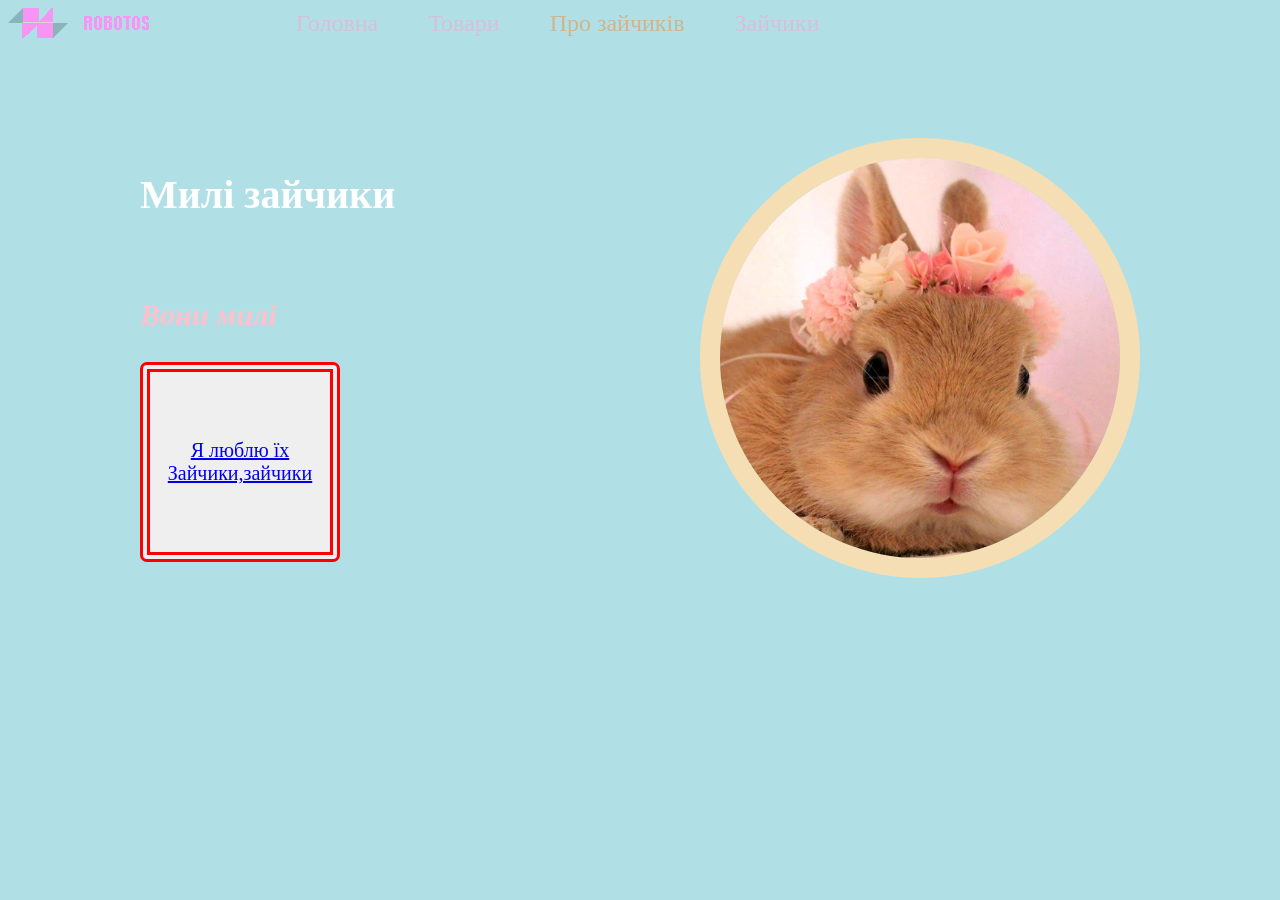
==== index.html @ 8a5a106d "Add files via upload" ====
<!DOCTYPE html>
<html>
<head>
	<meta charset="UTF-8">
	<link rel="stylesheet" type="text/css" href="style.css">
    <title>Зайчики</title>
	<link rel='icon' href='img/7.jpg'>
</head>
<body bgcolor="PowderBlue">
<!-- Меню -->
<div class='header'>
	<img src='img/logo.png' class='logo'>
	<ul class='menu'>
	<li> <a href='index.html' class='menu-btn'> Головна </a>
	<li> <a href='tovars.html' class='menu-btn'> Товари </a>
	<li> <a href='about.html' class='menu-btn active'> Про зайчиків </a>
	<li> <a href='history.html' class='menu-btn'> Зайчики </a>

</ul>
</div>
<!-- Кінець меню -->
<div class="main">
   <img src="img/1.webp" class="picture" width='400'>
   <h2 class="title">Милі зайчики <br><br>
</h2>
<p class="subtitle">Вони милі</p>
<button class="btn">
    <a href="tovars.html">Я люблю їх Зайчики,зайчики</a>
</button>
</div>
</body>
</html>
---- style.css ----
.menu {
	padding: 0;
	margin: 0;
	list-style: none;
	display: flex; /*ставить в рядок*/
}

.header {
	display: flex;
	align-items: center; /*центрує по висоті*/
}

.menu-btn {
	display: block;
	font-size: 24px;
	color: Thistle;
	padding-right: 25px;
	padding-left: 25px;
	text-decoration: none;
	font-family:Comic Sans MS;
}

.menu-btn:hover {
	color: Lime;
	transform: scale(1.1);
}

.logo {
	margin-right: 100px;
}

.active {
	color: Tan;
}

/* Головна сторінка */
.main {
  width: 1000px;
  margin-left: auto;
  margin-right: auto; /* центрування по горизонталі для блоку */	
  padding-top: 100px;	
}	

.picture {
  float: right; /* картинка справа */
border: 20px solid Wheat;
border-radius: 5px;
border-radius: 50%;
}

.title {	
  color: white;	
  font-family: Verdana;	
  font-size: 40px;
}	
.subtitle{
 color: Pink;
  font-size: 30px;
  font-family: Verdana;
  font-style: italic;
  font-weight: bold; 
}
.btn {
 width: 200px;
 height: 200px;
font-family: Verdana;
font-size: 20px;
border-radius: 7px;
border: 10px double red;
}
.tovars {
	text-align: center;
}
.list{
      list-style: none;
}
.robot {
    translate: all 0.5s;
}
.robot:hover {
     transform: rotate(2turn);
}

.hellooo {
	color:CadetBlue;
font-size: 40px;
font-family: Verdana;
font-style: italic;
font-weight: bold;
text-decoration: underline ;

}
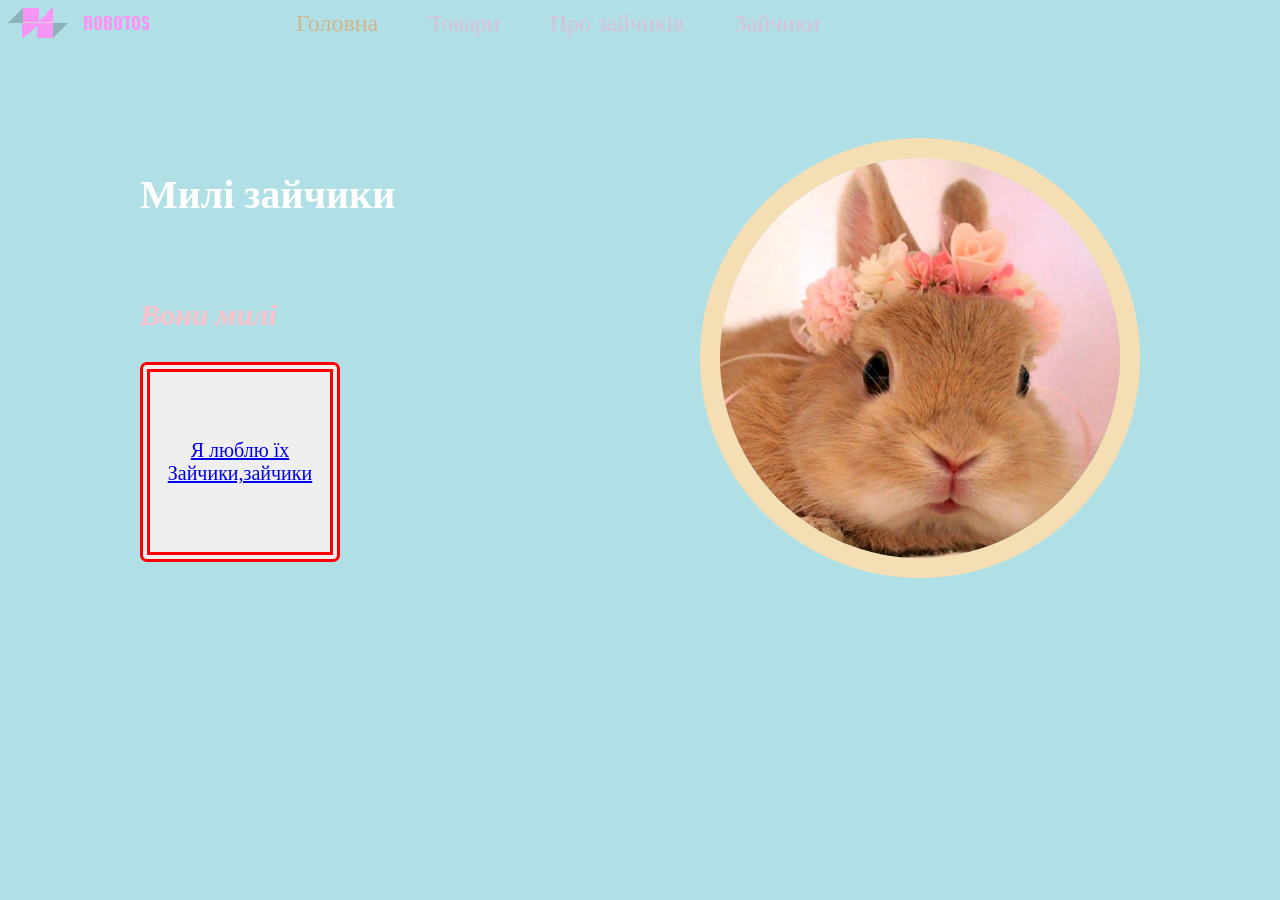
==== commit 9c8df0f6: "Add files via upload" ====
--- a/index.html
+++ b/index.html
@@ -11,9 +11,9 @@
 <div class='header'>
 	<img src='img/logo.png' class='logo'>
 	<ul class='menu'>
-	<li> <a href='index.html' class='menu-btn'> Головна </a>
+	<li> <a href='index.html' class='menu-btn active'> Головна </a>
 	<li> <a href='tovars.html' class='menu-btn'> Товари </a>
-	<li> <a href='about.html' class='menu-btn active'> Про зайчиків </a>
+	<li> <a href='about.html' class='menu-btn '> Про зайчиків </a>
 	<li> <a href='history.html' class='menu-btn'> Зайчики </a>
 
 </ul>
